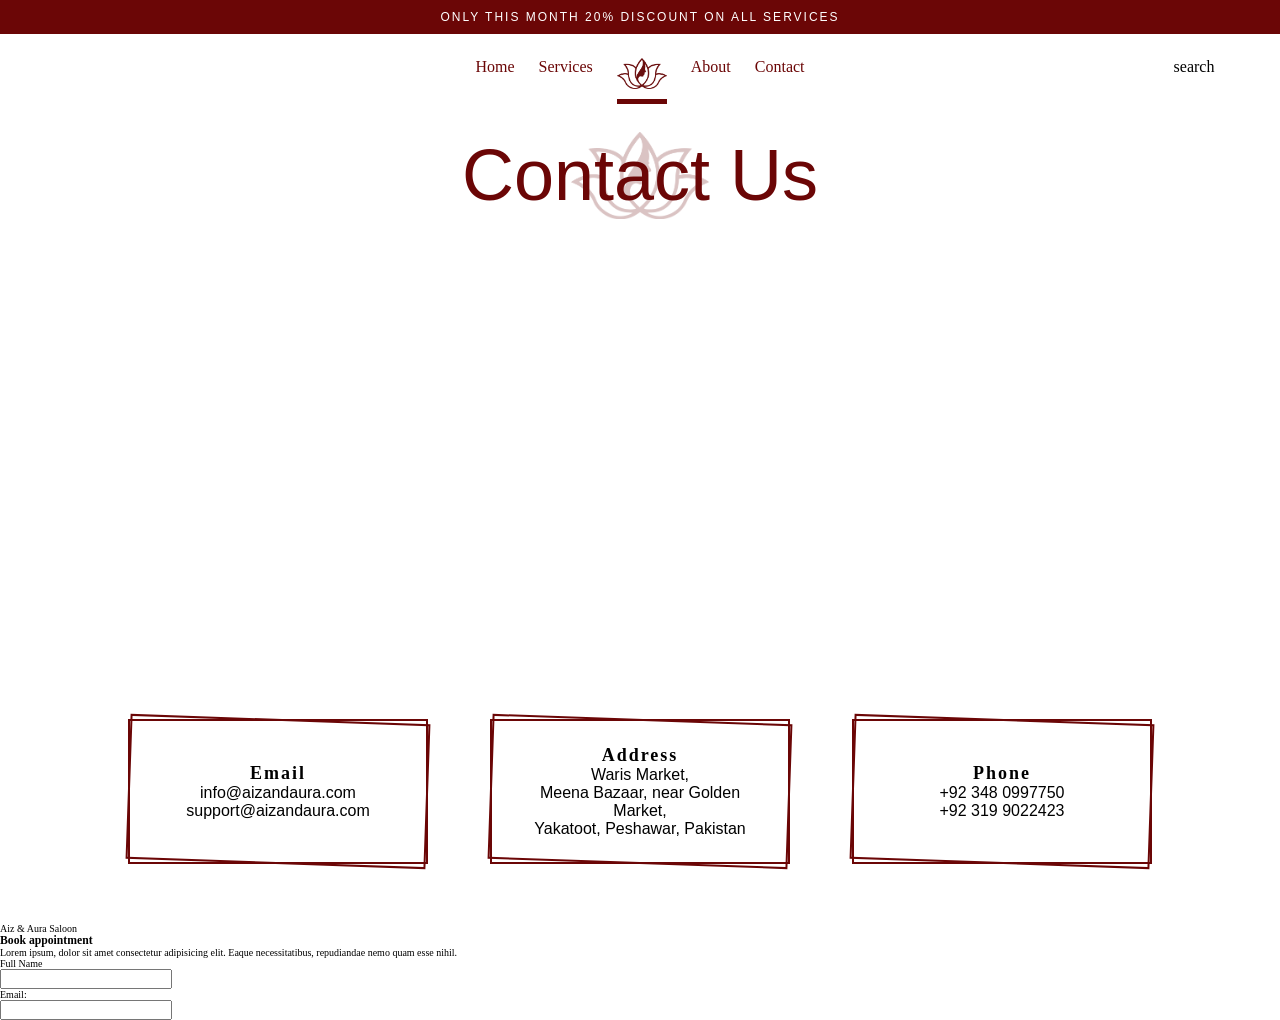
==== contact.html @ 7ea0b611 "Contact-Page Addition" ====
<!DOCTYPE html>
<html lang="en">
<head>
    <meta charset="UTF-8">
    <meta name="viewport" content="width=device-width, initial-scale=1.0">
    <title>Aiz & Aura Salon</title>
    <link rel="stylesheet" href="css/style.css">
    <link rel="shortcut icon" href="AizandAura-white-icon@10x.png" type="image/x-icon">
</head>
<body>
    <section class="extra-header">
        <p>Only this month 20% Discount on all Services</p>
    </section>
    <header>
        <section class="social-media-icon">
            <a href=""><i class="fa-brands fa-facebook-f"></i></a>
            <a href=""><i class="fa-brands fa-instagram"></i></a>
            <a href=""><i class="fa-brands fa-tiktok"></i></a>
            <a href=""><i class="fa-brands fa-youtube"></i></a>
        </section>
        <nav>
            <ul>
                <li><a href="index.html">Home</a></li>
                <li><a href="services.html">Services</a></li>
                <li><a href="index.html"><img src="AizandAura-icon@10x.png" alt="Aiz & Aura Logo"></a></li>
                <li><a href="about.html">About</a></li>
                <li><a href="contact.html">Contact</a></li>
            </ul>
        </nav>
        <section class="other-icons">
            <p>search</p>
        </section>
    </header>
    <section class="hero-section">
        <section class="section-header">    
            <h2 class="page-heading">Contact Us</h2>
        </section>
        <iframe src="https://www.google.com/maps/embed?pb=!1m18!1m12!1m3!1d3307.3808228437956!2d71.5762859!3d34.0084345!2m3!1f0!2f0!3f0!3m2!1i1024!2i768!4f13.1!3m3!1m2!1s0x38d93d0060bf71b9%3A0x7f5ad3388f9b90d9!2sAiz%20and%20Aura%20Saloon!5e0!3m2!1sen!2s!4v1778995293630!5m2!1sen!2s" width="100%" height="450" style="border:0;" allowfullscreen="" loading="lazy" referrerpolicy="no-referrer-when-downgrade"></iframe>
    </section>
    <section class="info">
        <article class="info-box">
        <img src="" alt="">
        <div class="text">
            <h3>Email</h3>
        <p>info@aizandaura.com</p>
        <p>support@aizandaura.com</p>
        </div>
    </article>
    <article class="info-box">
        <img src="" alt="">
        <div class="text">
            <h3>Address</h3>
        <p>Waris Market,<br /> Meena Bazaar, near Golden Market,<br />Yakatoot, Peshawar, Pakistan</p>
        </div>
    </article>
    <article class="info-box">
        <img src="" alt="">
        <div class="text">
            <h3>Phone</h3>
        <p>+92 348 0997750</p>
        <p>+92 319 9022423</p>
        </div>
    </article>
    </section>
    <section class="form">
        <section class="inner-form-section">
            <img src="" alt="">
            <div class="text">
                <p>Aiz & Aura Saloon</p>
                <h3>Book appointment</h3>
                <p>Lorem ipsum, dolor sit amet consectetur adipisicing elit. Eaque necessitatibus, repudiandae nemo quam esse nihil.</p>
                <form action="">
                    <div class="name-field field">
                        <label for="name">Full Name</label><br>
                        <input type="text" name="name" id="name"><br />
                    </div>
                    <div class="contact-field field">
                        <div class="email">
                            <label for="email">Email:</label><br>
                        <input type="email" name="email" id="email">
                        
                        </div>
                    </div>
                </form>
            </div>
        </section>
    </section>
    <script src="https://kit.fontawesome.com/2be14bd63e.js" crossorigin="anonymous"></script>
</body>
</html>
---- css/style.css ----
* {
    padding: 0;
    margin: 0;
    font-family: 'leonra Regular', serif;
    box-sizing: border-box;
}
html {
    font-size: 10px;
}
.extra-header {
    background-color: #6B0606;
    color: #ffffff;
    text-align: center;
    padding: 1rem;
    /* letter-spacing: 5px; */
}
.extra-header p {
    font-family: Grift, Helvetica, sans-serif;
    text-transform: uppercase;
    letter-spacing: 0.2rem;
    font-size: 1.2rem;
}
header {
    display: flex;
    justify-content: space-between;
    padding: 1.2rem 3.6rem;
    font-size: 1.6rem;
}
header .social-media-icon {
    width: 10rem;
    display: flex;
    justify-content: space-around;
}
header .social-media-icon a {
    text-decoration: none;
    color: #6B0606;
    font-size: 1.6rem;
}
header nav ul {
    display: flex;
    justify-content: space-between;
}
header nav ul li {
    list-style-type: none;
}
header nav ul li a{
    display: inline-block;
    padding: 1.2rem;
    text-decoration: none;
    color: #6B0606;
}
header nav ul li a img {
    width: 5rem;
    padding-bottom: 1rem;
    border-bottom: #6B0606 5px solid;
}
.other-icons {
    width: 10rem;
    display: flex;
    padding: 1.2rem;
    justify-content: space-around;
}
.hero-section {
}
.section-header {
    background-image: url(../AizandAura-light-icon@10x.png);
    background-size: contain;
    background-position: center;
    background-repeat: no-repeat;;
    font-size: 4.8rem;
    text-align: center;
    color: #6B0606;
    line-height: 1.2;
}
.section-header p {
    font-size: 1.8rem;
    line-height: 1.5;
}
.hero-section img {
    margin-top: 1.2rem;
    width: 100%;
}
.services {
    padding: 2.4rem;
}
.services h2, .heading-2 {
    font-size: 3.6rem;
    color: #6B0606;
    text-align: center;
    line-height: 1.1;
    letter-spacing: 0.2rem;
    width: 60%;
    margin: auto;
}
.services p {
    font-size: 1.4rem;
    color: #666;
    text-align: center;
    line-height: 1.4;
    width: 60%;
    margin: auto;
    margin-top: 1.2rem;
    font-family: Grift, Helvetica, sans-serif;
}
.service-card {
    display: flex;
    flex-wrap: wrap;
    justify-content: space-between;
    width: 80%;
    margin: auto;
    margin-top: 2.4rem;
}
.service-card article {
    width: 25rem;
    height: 25rem;
    position: relative;
    border-radius: 1.2rem;
    overflow: hidden;
    background-color: #000;
}
.service-card article > img  {
    width: 100%;
    height: 100%;
    opacity: 0.5;
}
.service-card .text {
    position: absolute;
    bottom: 1.2rem;
    left: 1.2rem;
    font-size: 2.4rem;
    color: #fff;
}
.service-card .service-icon {
    display: flex;
    align-items: start;
}
.service-card .service-icon img {
    width: 5rem;
    background-color: #ffffff;
    padding: 1.2rem;
    border-radius: 0.6rem;
    margin-right: 1.2rem;
}


.our-feature {
    background-color: #F3E2D5;
    padding: 4.8rem 10%;
    display: flex;
    justify-content: space-between;
    text-align: center;
}
.our-feature article {
    width: 25rem;
}
.our-feature article img {
    width: 5rem;
}
.our-feature article h2 {
    font-family: Grift, Helvetica, sans-serif;
    font-size: 2.4rem;
    color: #6B0606;
}
.our-feature article p, .para {
    font-family: Grift, Helvetica, sans-serif;
    font-size: 1.4rem;
    color: #666;
}
.follow-us {
    padding: 4.8rem 10%;
    text-align: center;
}
footer {
    background-color: #DFBFA8;
    padding: 4.8rem;
}
footer .logo {
    background-image: url(../AizandAura-light-icon@10x.png);
    background-size: contain;
    background-position: center;
    background-repeat: no-repeat;
    color: #6B0606;
    text-align: center;
}
footer .logo img  {
    width: 25rem;
}
footer .logo h2 {
    font-size: 4.8rem;
    line-height: 1.1;
}
footer .logo p {
    font-size: 1.6rem;
    font-family: Grift, Arial, Helvetica, sans-serif;
}

/* General */
.page-heading {
    font-family: 'Pastelheart', Arial;
    font-weight: 300;
}
.info {
    text-align: center;
    display: flex;
    justify-content: space-between;
    padding: 4.8rem 10%;
}
.info-box{
    border: 2px solid #6B0606;
    width: 30rem;
    padding: 2.4rem;
    display: flex;
    justify-content: center;
    align-items: center;
    transition: 0.3s;
    cursor: pointer;
    position: relative;
}
.info-box::after{
    border: 2px solid #6B0606;
    position: absolute;
    content: "";
    width: 100%;
    height: 100%;
    rotate: 2deg;
}
.info-box:hover {
    background-color: #6B0606;
    color: #fff;
    transition: 0.3s;
}
.info h3 {
    font-size: 1.8rem;
    letter-spacing: 0.2rem;
}
.info-box p {
    font-family: Grift, Arial, Helvetica, sans-serif;
    font-size: 1.6rem;
}
@media screen and (max-width:35rem) {
    header {
        flex-direction: column;
        align-items: center;
        font-size: 1.2rem;
        padding: 1.2rem;
    }
    header nav ul li a img{
        width: 3rem;
    }
    nav {
        width: 100%;
    }
    .other-icons {
        display: none;
    }
    .info {
        flex-direction: column;
        gap: 2.4rem;
    }
}
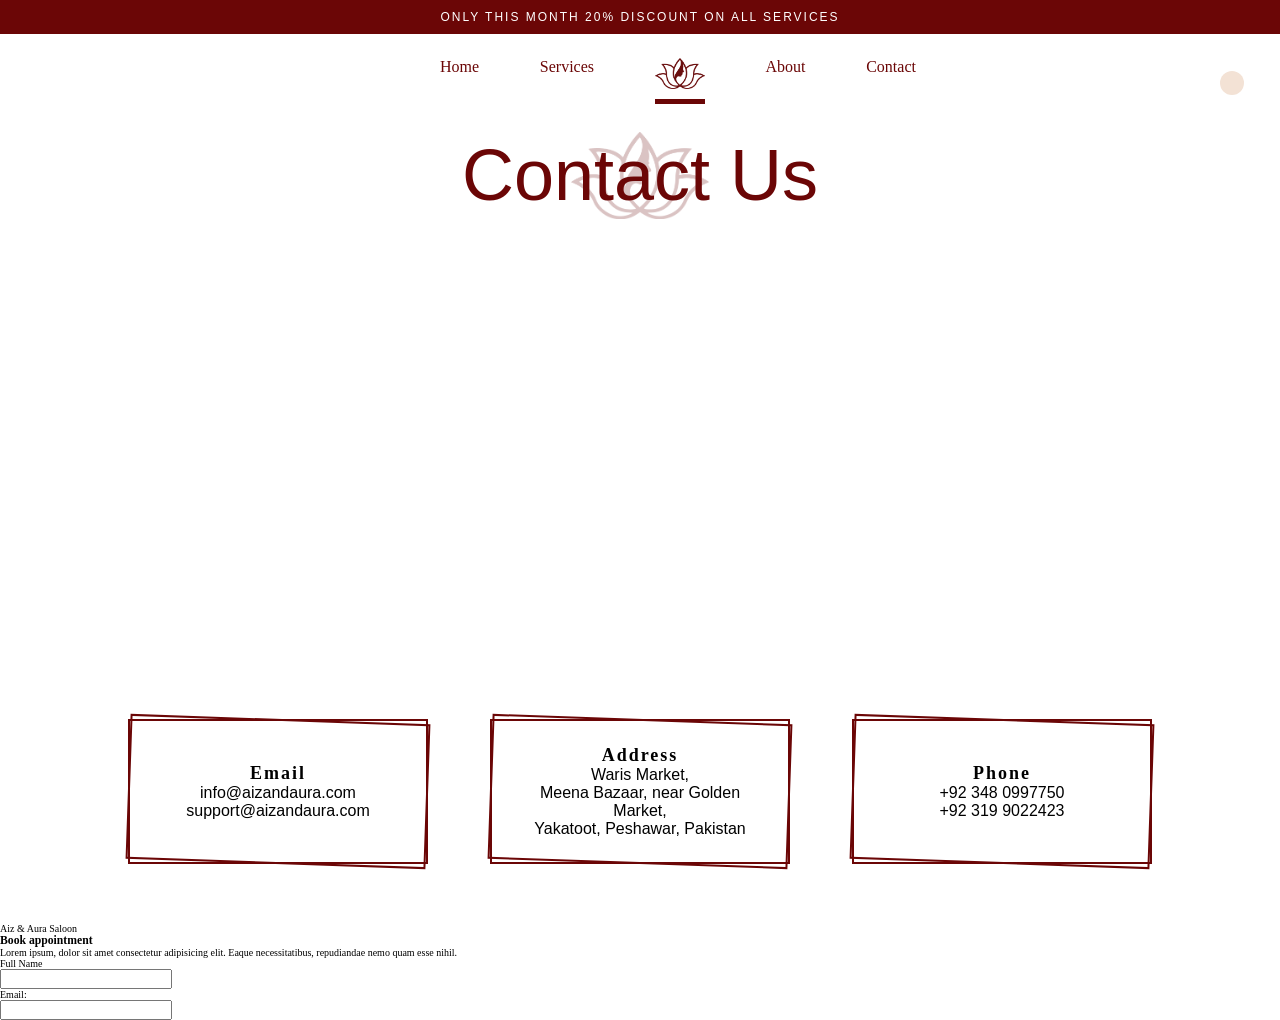
==== commit 85087c60: "Basic Layouting Updation" ====
--- a/contact.html
+++ b/contact.html
@@ -1,90 +1,129 @@
-<!DOCTYPE html>
+<!doctype html>
 <html lang="en">
-<head>
-    <meta charset="UTF-8">
-    <meta name="viewport" content="width=device-width, initial-scale=1.0">
+  <head>
+    <meta charset="UTF-8" />
+    <meta name="viewport" content="width=device-width, initial-scale=1.0" />
     <title>Aiz & Aura Salon</title>
-    <link rel="stylesheet" href="css/style.css">
-    <link rel="shortcut icon" href="AizandAura-white-icon@10x.png" type="image/x-icon">
-</head>
-<body>
+    <link rel="stylesheet" href="css/style.css" />
+    <link
+      rel="shortcut icon"
+      href="AizandAura-white-icon@10x.png"
+      type="image/x-icon"
+    />
+  </head>
+  <body>
     <section class="extra-header">
-        <p>Only this month 20% Discount on all Services</p>
+      <p>Only this month 20% Discount on all Services</p>
     </section>
-    <header>
-        <section class="social-media-icon">
-            <a href=""><i class="fa-brands fa-facebook-f"></i></a>
-            <a href=""><i class="fa-brands fa-instagram"></i></a>
-            <a href=""><i class="fa-brands fa-tiktok"></i></a>
-            <a href=""><i class="fa-brands fa-youtube"></i></a>
-        </section>
-        <nav>
-            <ul>
-                <li><a href="index.html">Home</a></li>
-                <li><a href="services.html">Services</a></li>
-                <li><a href="index.html"><img src="AizandAura-icon@10x.png" alt="Aiz & Aura Logo"></a></li>
-                <li><a href="about.html">About</a></li>
-                <li><a href="contact.html">Contact</a></li>
-            </ul>
-        </nav>
-        <section class="other-icons">
-            <p>search</p>
-        </section>
+    <header class="header">
+      <section class="social-media-icon">
+        <a href=""><i class="fa-brands fa-facebook-f"></i></a>
+        <a href=""><i class="fa-brands fa-instagram"></i></a>
+        <a href="https://www.tiktok.com/@aizandaura"
+          ><i class="fa-brands fa-tiktok"></i
+        ></a>
+        <a href="https://www.youtube.com/@aizandaura"
+          ><i class="fa-brands fa-youtube"></i
+        ></a>
+      </section>
+      <nav>
+        <ul>
+          <li><a href="index.html">Home</a></li>
+          <li><a href="services.html">Services</a></li>
+          <li>
+            <a href="index.html"
+              ><img src="AizandAura-icon@10x.png" alt="Aiz & Aura Logo"
+            /></a>
+          </li>
+          <li><a href="about.html">About</a></li>
+          <li><a href="contact.html">Contact</a></li>
+        </ul>
+      </nav>
+      <section class="other-icons">
+        <!-- <form action="">
+          <input
+            type="text"
+            name="search"
+            id="search"
+            placeholder="Search Here"
+            autocomplete="off"
+          />
+          <button> -->
+        <i class="fa-solid fa-magnifying-glass"></i>
+        <!-- </button>
+        </form> -->
+      </section>
     </header>
     <section class="hero-section">
-        <section class="section-header">    
-            <h2 class="page-heading">Contact Us</h2>
-        </section>
-        <iframe src="https://www.google.com/maps/embed?pb=!1m18!1m12!1m3!1d3307.3808228437956!2d71.5762859!3d34.0084345!2m3!1f0!2f0!3f0!3m2!1i1024!2i768!4f13.1!3m3!1m2!1s0x38d93d0060bf71b9%3A0x7f5ad3388f9b90d9!2sAiz%20and%20Aura%20Saloon!5e0!3m2!1sen!2s!4v1778995293630!5m2!1sen!2s" width="100%" height="450" style="border:0;" allowfullscreen="" loading="lazy" referrerpolicy="no-referrer-when-downgrade"></iframe>
+      <section class="section-header">
+        <h2 class="page-heading">Contact Us</h2>
+      </section>
+      <iframe
+        src="https://www.google.com/maps/embed?pb=!1m18!1m12!1m3!1d3307.3808228437956!2d71.5762859!3d34.0084345!2m3!1f0!2f0!3f0!3m2!1i1024!2i768!4f13.1!3m3!1m2!1s0x38d93d0060bf71b9%3A0x7f5ad3388f9b90d9!2sAiz%20and%20Aura%20Saloon!5e0!3m2!1sen!2s!4v1778995293630!5m2!1sen!2s"
+        width="100%"
+        height="450"
+        style="border: 0"
+        allowfullscreen=""
+        loading="lazy"
+        referrerpolicy="no-referrer-when-downgrade"
+      ></iframe>
     </section>
     <section class="info">
-        <article class="info-box">
-        <img src="" alt="">
+      <article class="info-box">
+        <img src="" alt="" />
         <div class="text">
-            <h3>Email</h3>
-        <p>info@aizandaura.com</p>
-        <p>support@aizandaura.com</p>
+          <h3>Email</h3>
+          <p>info@aizandaura.com</p>
+          <p>support@aizandaura.com</p>
         </div>
-    </article>
-    <article class="info-box">
-        <img src="" alt="">
+      </article>
+      <article class="info-box">
+        <img src="" alt="" />
         <div class="text">
-            <h3>Address</h3>
-        <p>Waris Market,<br /> Meena Bazaar, near Golden Market,<br />Yakatoot, Peshawar, Pakistan</p>
+          <h3>Address</h3>
+          <p>
+            Waris Market,<br />
+            Meena Bazaar, near Golden Market,<br />Yakatoot, Peshawar, Pakistan
+          </p>
         </div>
-    </article>
-    <article class="info-box">
-        <img src="" alt="">
+      </article>
+      <article class="info-box">
+        <img src="" alt="" />
         <div class="text">
-            <h3>Phone</h3>
-        <p>+92 348 0997750</p>
-        <p>+92 319 9022423</p>
+          <h3>Phone</h3>
+          <p>+92 348 0997750</p>
+          <p>+92 319 9022423</p>
         </div>
-    </article>
+      </article>
     </section>
     <section class="form">
-        <section class="inner-form-section">
-            <img src="" alt="">
-            <div class="text">
-                <p>Aiz & Aura Saloon</p>
-                <h3>Book appointment</h3>
-                <p>Lorem ipsum, dolor sit amet consectetur adipisicing elit. Eaque necessitatibus, repudiandae nemo quam esse nihil.</p>
-                <form action="">
-                    <div class="name-field field">
-                        <label for="name">Full Name</label><br>
-                        <input type="text" name="name" id="name"><br />
-                    </div>
-                    <div class="contact-field field">
-                        <div class="email">
-                            <label for="email">Email:</label><br>
-                        <input type="email" name="email" id="email">
-                        
-                        </div>
-                    </div>
-                </form>
+      <section class="inner-form-section">
+        <img src="" alt="" />
+        <div class="text">
+          <p>Aiz & Aura Saloon</p>
+          <h3>Book appointment</h3>
+          <p>
+            Lorem ipsum, dolor sit amet consectetur adipisicing elit. Eaque
+            necessitatibus, repudiandae nemo quam esse nihil.
+          </p>
+          <form action="">
+            <div class="name-field field">
+              <label for="name">Full Name</label><br />
+              <input type="text" name="name" id="name" /><br />
             </div>
-        </section>
+            <div class="contact-field field">
+              <div class="email">
+                <label for="email">Email:</label><br />
+                <input type="email" name="email" id="email" />
+              </div>
+            </div>
+          </form>
+        </div>
+      </section>
     </section>
-    <script src="https://kit.fontawesome.com/2be14bd63e.js" crossorigin="anonymous"></script>
-</body>
-</html>+    <script
+      src="https://kit.fontawesome.com/2be14bd63e.js"
+      crossorigin="anonymous"
+    ></script>
+  </body>
+</html>
--- a/css/style.css
+++ b/css/style.css
@@ -1,263 +1,359 @@
 * {
-    padding: 0;
-    margin: 0;
-    font-family: 'leonra Regular', serif;
-    box-sizing: border-box;
+  padding: 0;
+  margin: 0;
+  font-family: "leonra Regular", serif;
+  box-sizing: border-box;
 }
 html {
-    font-size: 10px;
-}
+  font-size: 10px;
+}
+
+/* Pre Loader */
+.pre-loader {
+  position: fixed;
+  top: 0;
+  left: 0;
+  width: 100%;
+  height: 100%;
+  background-color: #dfbfa8;
+  display: flex;
+  justify-content: center;
+  align-items: center;
+  z-index: 9999;
+  transition:
+    opacity 0.5s ease,
+    visibility 0.5s ease;
+  animation: auto-hide 1s forwards 1s 1 linear;
+}
+.loader {
+  width: 5rem;
+  height: 5rem;
+  border-radius: 50%;
+  border: solid 5px #ffe3ce;
+  border-top: #6b0606 solid 5px;
+  animation: spin 1s linear infinite;
+}
+@keyframes spin {
+  0% {
+    transform: rotate(0deg);
+  }
+  100% {
+    transform: rotate(360deg);
+  }
+}
+@keyframes auto-hide {
+  0% {
+    opacity: 100%;
+  }
+  100% {
+    opacity: 0%;
+    display: none;
+  }
+}
+
+/*  */
 .extra-header {
-    background-color: #6B0606;
-    color: #ffffff;
-    text-align: center;
-    padding: 1rem;
-    /* letter-spacing: 5px; */
+  background-color: #6b0606;
+  color: #ffffff;
+  text-align: center;
+  padding: 1rem;
+  /* letter-spacing: 5px; */
 }
 .extra-header p {
-    font-family: Grift, Helvetica, sans-serif;
-    text-transform: uppercase;
-    letter-spacing: 0.2rem;
-    font-size: 1.2rem;
-}
-header {
-    display: flex;
-    justify-content: space-between;
-    padding: 1.2rem 3.6rem;
-    font-size: 1.6rem;
-}
-header .social-media-icon {
-    width: 10rem;
-    display: flex;
-    justify-content: space-around;
-}
-header .social-media-icon a {
-    text-decoration: none;
-    color: #6B0606;
-    font-size: 1.6rem;
+  font-family: Grift, Helvetica, sans-serif;
+  text-transform: uppercase;
+  letter-spacing: 0.2rem;
+  font-size: 1.2rem;
+}
+.header {
+  display: flex;
+  justify-content: space-between;
+  flex-direction: row;
+  align-items: center;
+  padding: 1.2rem 3.6rem;
+  font-size: 1.6rem;
+  position: sticky;
+  top: 0;
+  background-color: #ffffff;
+  z-index: 999;
+}
+.social-media-icon {
+  min-width: 10rem;
+  display: flex;
+  justify-content: space-between;
+}
+.social-media-icon a {
+  text-decoration: none;
+  color: #6b0606;
+  font-size: 1.6rem;
+}
+header nav {
+  width: 50rem;
 }
 header nav ul {
-    display: flex;
-    justify-content: space-between;
+  display: flex;
+  justify-content: space-between;
 }
 header nav ul li {
-    list-style-type: none;
-}
-header nav ul li a{
-    display: inline-block;
-    padding: 1.2rem;
-    text-decoration: none;
-    color: #6B0606;
+  list-style-type: none;
+}
+header nav ul li a {
+  display: inline-block;
+  padding: 1.2rem;
+  text-decoration: none;
+  color: #6b0606;
 }
 header nav ul li a img {
-    width: 5rem;
-    padding-bottom: 1rem;
-    border-bottom: #6B0606 5px solid;
+  width: 5rem;
+  padding-bottom: 1rem;
+  border-bottom: #6b0606 5px solid;
 }
 .other-icons {
-    width: 10rem;
-    display: flex;
-    padding: 1.2rem;
-    justify-content: space-around;
+  /* width: 10rem; */
+  display: flex;
+  padding: 1.2rem;
+  align-items: center;
+  justify-content: flex-end;
+  font-size: 1.6rem;
+  text-align: left;
+  background-color: #f3e2d5;
+  padding: 1.2rem;
+  border-radius: 4.8rem;
+}
+/* .other-icons form {
+  background-color: transparent;
+  display: flex;
+  align-items: center;
+}
+.other-icons form button {
+  width: 4rem;
+  height: 4rem;
+  outline: none;
+  border: none;
+  background-color: #dfbfa8;
+  border-radius: 50%;
+}
+.other-icons form input {
+  border: none;
+  background-color: transparent;
+  outline: none;
+  border-radius: 100rem;
+} */
+.other-icons i {
+  color: #6b0606;
 }
 .hero-section {
 }
 .section-header {
-    background-image: url(../AizandAura-light-icon@10x.png);
-    background-size: contain;
-    background-position: center;
-    background-repeat: no-repeat;;
-    font-size: 4.8rem;
-    text-align: center;
-    color: #6B0606;
-    line-height: 1.2;
+  background-image: url(../AizandAura-light-icon@10x.png);
+  background-size: contain;
+  background-position: center;
+  background-repeat: no-repeat;
+  font-size: 4.8rem;
+  text-align: center;
+  color: #6b0606;
+  line-height: 1.2;
 }
 .section-header p {
-    font-size: 1.8rem;
-    line-height: 1.5;
+  font-size: 1.8rem;
+  line-height: 1.5;
 }
 .hero-section img {
-    margin-top: 1.2rem;
-    width: 100%;
+  margin-top: 1.2rem;
+  width: 100%;
 }
 .services {
-    padding: 2.4rem;
-}
-.services h2, .heading-2 {
-    font-size: 3.6rem;
-    color: #6B0606;
-    text-align: center;
-    line-height: 1.1;
-    letter-spacing: 0.2rem;
-    width: 60%;
-    margin: auto;
+  padding: 2.4rem;
+}
+.heading-2 {
+  font-size: 3.6rem;
+  color: #6b0606;
+  text-align: center;
+  line-height: 1.1;
+  letter-spacing: 0.2rem;
+  width: 60%;
+  margin: auto;
 }
 .services p {
-    font-size: 1.4rem;
-    color: #666;
-    text-align: center;
-    line-height: 1.4;
-    width: 60%;
-    margin: auto;
-    margin-top: 1.2rem;
-    font-family: Grift, Helvetica, sans-serif;
+  font-size: 1.4rem;
+  color: #666;
+  text-align: center;
+  line-height: 1.4;
+  width: 60%;
+  margin: auto;
+  margin-top: 1.2rem;
+  font-family: Grift, Helvetica, sans-serif;
 }
 .service-card {
-    display: flex;
-    flex-wrap: wrap;
-    justify-content: space-between;
-    width: 80%;
-    margin: auto;
-    margin-top: 2.4rem;
+  display: flex;
+  flex-wrap: wrap;
+  justify-content: space-between;
+  width: 80%;
+  margin: auto;
+  margin-top: 2.4rem;
+  gap: 2.4rem;
+  text-align: center;
 }
 .service-card article {
-    width: 25rem;
-    height: 25rem;
-    position: relative;
-    border-radius: 1.2rem;
-    overflow: hidden;
-    background-color: #000;
-}
-.service-card article > img  {
-    width: 100%;
-    height: 100%;
-    opacity: 0.5;
+  width: 25rem;
+  height: 25rem;
+  position: relative;
+  border-radius: 1.2rem;
+  overflow: hidden;
+  background-color: #000;
+}
+.service-card article > img {
+  width: 100%;
+  height: 100%;
+  opacity: 0.5;
 }
 .service-card .text {
-    position: absolute;
-    bottom: 1.2rem;
-    left: 1.2rem;
-    font-size: 2.4rem;
-    color: #fff;
+  position: absolute;
+  bottom: 1.2rem;
+  left: 1.2rem;
+  font-size: 2.4rem;
+  color: #fff;
 }
 .service-card .service-icon {
-    display: flex;
-    align-items: start;
+  display: flex;
+  align-items: start;
 }
 .service-card .service-icon img {
-    width: 5rem;
-    background-color: #ffffff;
-    padding: 1.2rem;
-    border-radius: 0.6rem;
-    margin-right: 1.2rem;
-}
-
-
+  width: 5rem;
+  background-color: #ffffff;
+  padding: 1.2rem;
+  border-radius: 0.6rem;
+  margin-right: 1.2rem;
+}
+.basic-pricing {
+  width: 90%;
+  margin: auto;
+  text-align: center;
+  display: flex;
+}
 .our-feature {
-    background-color: #F3E2D5;
-    padding: 4.8rem 10%;
-    display: flex;
-    justify-content: space-between;
-    text-align: center;
+  background-color: #f3e2d5;
+  padding: 4.8rem 10%;
+  display: flex;
+  justify-content: space-between;
+  text-align: center;
+  gap: 2.4rem;
 }
 .our-feature article {
-    width: 25rem;
+  width: 25rem;
 }
 .our-feature article img {
-    width: 5rem;
+  width: 5rem;
 }
 .our-feature article h2 {
-    font-family: Grift, Helvetica, sans-serif;
-    font-size: 2.4rem;
-    color: #6B0606;
-}
-.our-feature article p, .para {
-    font-family: Grift, Helvetica, sans-serif;
-    font-size: 1.4rem;
-    color: #666;
+  font-family: Grift, Helvetica, sans-serif;
+  font-size: 2.4rem;
+  color: #6b0606;
+}
+.our-feature article p,
+.para {
+  font-family: Grift, Helvetica, sans-serif;
+  font-size: 1.4rem;
+  color: #666;
 }
 .follow-us {
-    padding: 4.8rem 10%;
-    text-align: center;
+  padding: 4.8rem 10%;
+  text-align: center;
 }
 footer {
-    background-color: #DFBFA8;
-    padding: 4.8rem;
+  background-color: #dfbfa8;
+  padding: 4.8rem;
 }
 footer .logo {
-    background-image: url(../AizandAura-light-icon@10x.png);
-    background-size: contain;
-    background-position: center;
-    background-repeat: no-repeat;
-    color: #6B0606;
-    text-align: center;
-}
-footer .logo img  {
-    width: 25rem;
+  background-image: url(../AizandAura-light-icon@10x.png);
+  background-size: contain;
+  background-position: center;
+  background-repeat: no-repeat;
+  color: #6b0606;
+  text-align: center;
+}
+footer .logo img {
+  width: 25rem;
 }
 footer .logo h2 {
-    font-size: 4.8rem;
-    line-height: 1.1;
+  font-size: 4.8rem;
+  line-height: 1.1;
 }
 footer .logo p {
-    font-size: 1.6rem;
-    font-family: Grift, Arial, Helvetica, sans-serif;
+  font-size: 1.6rem;
+  font-family: Grift, Arial, Helvetica, sans-serif;
 }
 
 /* General */
 .page-heading {
-    font-family: 'Pastelheart', Arial;
-    font-weight: 300;
+  font-family: "Pastelheart", Arial;
+  font-weight: 300;
 }
 .info {
-    text-align: center;
-    display: flex;
-    justify-content: space-between;
-    padding: 4.8rem 10%;
-}
-.info-box{
-    border: 2px solid #6B0606;
-    width: 30rem;
-    padding: 2.4rem;
-    display: flex;
-    justify-content: center;
+  text-align: center;
+  display: flex;
+  justify-content: space-between;
+  padding: 4.8rem 10%;
+}
+.info-box {
+  border: 2px solid #6b0606;
+  width: 30rem;
+  padding: 2.4rem;
+  display: flex;
+  justify-content: center;
+  align-items: center;
+  transition: 0.3s;
+  cursor: pointer;
+  position: relative;
+}
+.info-box::after {
+  border: 2px solid #6b0606;
+  position: absolute;
+  content: "";
+  width: 100%;
+  height: 100%;
+  rotate: 2deg;
+}
+.info-box:hover {
+  background-color: #6b0606;
+  color: #fff;
+  transition: 0.3s;
+}
+.info h3 {
+  font-size: 1.8rem;
+  letter-spacing: 0.2rem;
+}
+.info-box p {
+  font-family: Grift, Arial, Helvetica, sans-serif;
+  font-size: 1.6rem;
+}
+@media screen and (max-width: 35rem) {
+  header {
+    flex-direction: column;
     align-items: center;
-    transition: 0.3s;
-    cursor: pointer;
-    position: relative;
-}
-.info-box::after{
-    border: 2px solid #6B0606;
-    position: absolute;
-    content: "";
+    font-size: 1.2rem;
+    padding: 1.2rem;
+  }
+  header nav ul li a img {
+    width: 3rem;
+  }
+  nav {
     width: 100%;
-    height: 100%;
-    rotate: 2deg;
-}
-.info-box:hover {
-    background-color: #6B0606;
-    color: #fff;
-    transition: 0.3s;
-}
-.info h3 {
-    font-size: 1.8rem;
-    letter-spacing: 0.2rem;
-}
-.info-box p {
-    font-family: Grift, Arial, Helvetica, sans-serif;
-    font-size: 1.6rem;
-}
-@media screen and (max-width:35rem) {
-    header {
-        flex-direction: column;
-        align-items: center;
-        font-size: 1.2rem;
-        padding: 1.2rem;
-    }
-    header nav ul li a img{
-        width: 3rem;
-    }
-    nav {
-        width: 100%;
-    }
-    .other-icons {
-        display: none;
-    }
-    .info {
-        flex-direction: column;
-        gap: 2.4rem;
-    }
-}
-
-
-
+  }
+  .other-icons {
+    display: none;
+  }
+  .heading-2 {
+    font-size: 2.4rem;
+    width: 100%;
+  }
+  .service-card,
+  .our-feature,
+  .info {
+    flex-direction: column;
+    align-items: center;
+  }
+  footer .logo h2 {
+    font-size: 2.4rem;
+  }
+}
